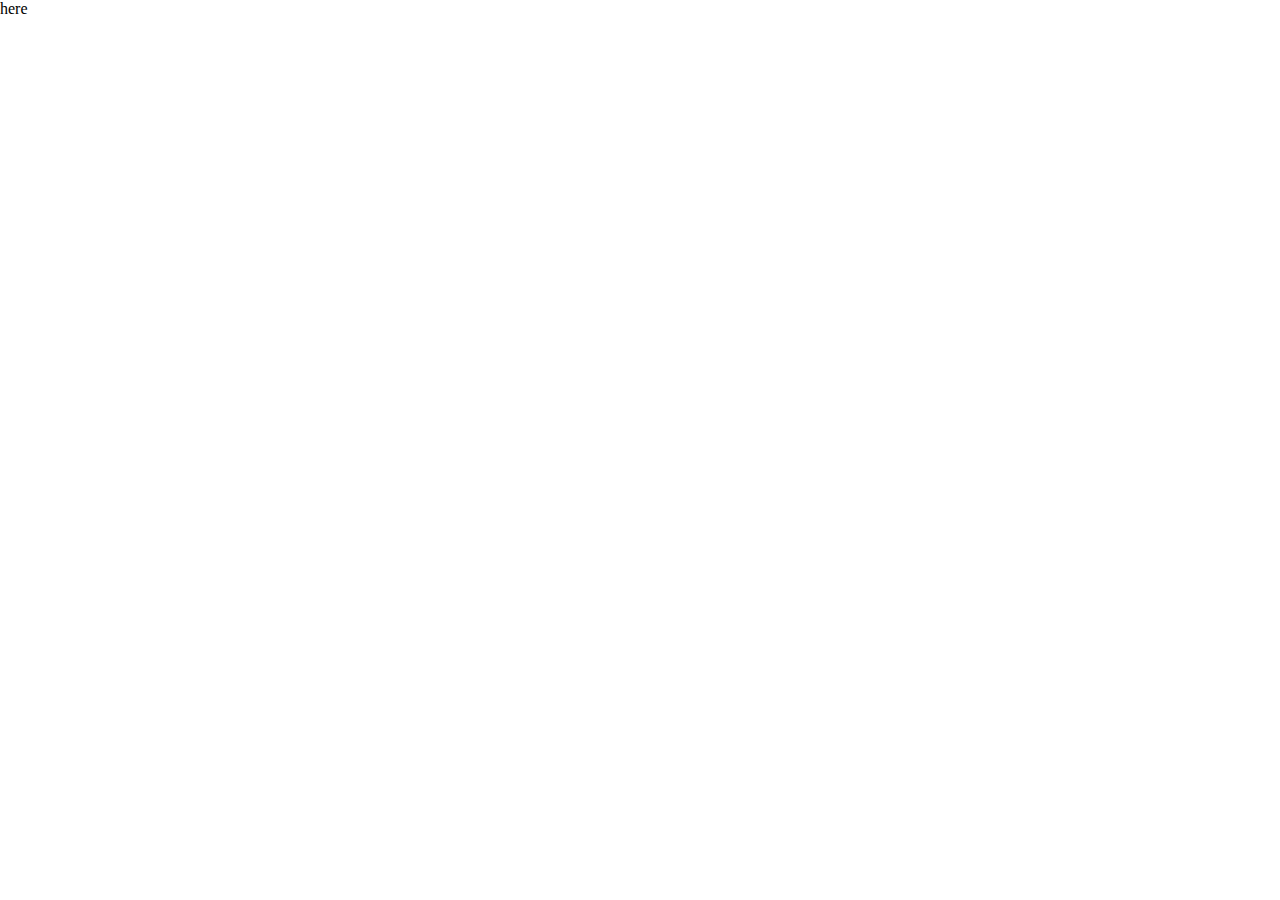
==== index.html @ a62f340e "last fix" ====
<!DOCTYPE html>
<html lang="en">
<head>
    <meta charset="UTF-8">
    <meta name="viewport" content="width=device-width, initial-scale=1.0">
    <title>Amici</title>
    <link rel="stylesheet" href="./src/style/style.css">
</head>
<body>
    here
</body>
</html>
---- src/style/style.css ----
* {
    margin: 0;
    padding: 0;
    box-sizing: border-box;
    scroll-behavior: smooth;
}

button {
    cursor: pointer;
}

.hidden {
    display: none;
}

.container {
    width: 100%;
    max-width: 1440px;
    padding: 0 20px;
    margin: 0 auto;
}


/* posts listing styles */

.posts-row {
    display: flex;
    flex-direction: column;
    align-items: center;
}

.post {
    max-width: 900px;
    margin-bottom: 25px;
}

.post-actions {
    display: flex;
    align-items: center;
    gap: 5px;
    margin-top: 8px;
}

.post-comment-container {
    display: flex;
    align-items: center;
}

.post-like-button {
    width: 24px;
    height: 24px;
    background-size: cover;
    background-position: center;
    background-repeat: no-repeat;
    border: none;
    background-color: transparent;
    background-image: url("../icons/like.svg");
}

.post-dislike-button {
    width: 24px;
    height: 24px;
    background-size: cover;
    background-position: center;
    background-repeat: no-repeat;
    border: none;
    background-color: transparent;
    background-image: url("../icons/dislike.svg");
}

.post-comments-button {
    display: block;
    width: 19px;
    height: 19px;
    background-size: cover;
    background-position: center;
    background-repeat: no-repeat;
    border: none;
    margin-right: 5px;
    background-color: transparent;
    background-image: url("../icons/comment.svg");
}

.post-image {
    width: 100%;
    max-width: 900px;   
    max-height: 500px;
    border-radius: 10px;
    object-fit: cover;
}

.post-user-info {
    display: flex;
    align-items: center;
}

.post-user-image {
    width: 40px;
    height: 40px;
    border-radius: 9999px;
    background-size: cover;
    background-position: center;
    background-repeat: no-repeat;
    margin: 10px 0;
}

.post-user-name {
    font-weight: 700;
    font-size: 22px;
    margin: 0 8px 0 13px;
}

.post-user-date {
    font-size: 14px;
    color: #818181;
}

.post-text {
    color: black;
    font-size: 16px;
    text-decoration: none;
}

.post-title {
    font-weight: 700;
    font-size: 30px;
    margin: 5px 0;
    overflow: hidden;
    display: -webkit-box;
    -webkit-box-orient: vertical;
    -webkit-line-clamp: 1;
}

.post-description {
    font-weight: 400;
    font-size: 16px;
    line-height: 1.15;
    overflow: hidden;
    display: -webkit-box;
    -webkit-box-orient: vertical;
    -webkit-line-clamp: 3;
}

.post-comments {
    color: white;
    background-color: #5555aa;
    border-radius: 16px;
    padding: 10px 16px;
    border: none;
    font-size: 16px;
    cursor: pointer;
    transition: 0.2s;
    text-decoration: none;
}

.post-comments:hover {
    transition: 0.2s;
    background-color: #3c3c8f;
}


/* details styles */

#post-details {
    padding-bottom: 25px;
}

.details-main-content {
    width: 100%;
    max-width: 900px;
    padding: 20px 0;
    border-bottom: 2px solid rgba(0,0,0,0.25);
}

.details-top {
    border-bottom: 2px solid rgba(0,0,0,0.25);
    margin-bottom: 20px;
    padding-bottom: 7px;
}

.details-user {
    display: flex;
    align-items: center;
}

.details-user-name {
    font-weight: 900;
    font-size: 24px;
    margin-left: 8px;
}

.details-user-image {
    width: 50px;
    height: 50px;
    border-radius: 9999px;
    background-size: cover;
    background-position: center;
    background-repeat: no-repeat;
    margin: 10px 0;
}

.details-title {
    font-weight: 900;
    font-size: 33px;
}

.details-date {
    font-size: 14px;
    color: rgba(0,0,0,0.45);
}

.details-image {
    width: 100%;
}

.details-text {
    font-size: 17px;
    line-height: 24px;
    white-space: pre-line;
}

.details-actions {
    padding: 15px 0 0;
    display: flex;
    align-items: center;
    gap: 5px;
}

.details-like-button {
    background-image: url('../icons/like.svg');
    width: 25px;
    height: 25px;
    border: none;
    background-position: center;
    background-size: contain;
    background-repeat: no-repeat;
    background-color: transparent;
}

.details-dislike-button {
    background-image: url('../icons/dislike.svg');
    width: 25px;
    height: 25px;
    border: none;
    transform: scaleX(-1);
    background-position: center;
    background-size: contain;
    background-repeat: no-repeat;
    background-color: transparent;
}

.details-comments-container {
    display: flex;
    align-items: center;
}

.details-comments-button {
    display: block;
    background-image: url('../icons/comment.svg');
    width: 20px;
    height: 20px;
    border: none;
    background-position: center;
    background-size: contain;
    background-repeat: no-repeat;
    background-color: transparent;
    margin-right: 5px;
}

.details-comments-icon {
    width: 20px;
    height: 20px;
    object-fit: cover;
}


/* comments styles */

.post-details-container {
    display: flex;
    flex-direction: column;
    align-items: center;
}

.comments-row {
    padding-top: 15px;
}

.comment {
    margin-bottom: 15px;
}

.comment-action {
    display: flex;
    align-items: center;
}

.comment.is-reply {
    margin: -5px 0 0;
    padding-left: 24px;
}

.comment-like {
    background-image: url('../icons/like.svg');
    width: 20px;
    height: 20px;
    border: none;
    background-position: center;
    background-size: contain;
    background-repeat: no-repeat;
    background-color: transparent;
}

.comment-dislike {
    background-image: url('../icons/dislike.svg');
    width: 20px;
    height: 20px;
    border: none;
    transform: scaleX(-1);
    background-position: center;
    background-size: contain;
    background-repeat: no-repeat;
    background-color: transparent;
}

.comment-comment {
    background-image: url('../icons/comment.svg');
    width: 15px;
    height: 15px;
    border: none;
    background-position: center;
    background-size: contain;
    background-repeat: no-repeat;
    background-color: transparent;
}

.comment-reply {
    background-color: transparent;
    border: none;
    cursor: pointer;
    color: rgba(6,6,15,0.55);
}

.details-comments {
    width: 100%;
    max-width: 900px;
    padding: 15px 0;
}

.details-comments-title {
    margin-bottom: 15px;
}

.details-comments-count {
    color: rgba(0,0,0,0.50);
}

.comments-form {
    display: flex;
    position: relative;
}

.comments-input {
    padding: 16px;
    border-radius: 82px;
    width: 100%;
    font-size: 15px;
}

.comments-button {
    top: 8px;
    right: 10px;
    position: absolute;
    width: 36px;
    height: 36px;
    background-color: #5555aa;
    border: none;
    border-radius: 100%;
    background-image: url(../icons/up-arrow.svg);
    background-position: center;
    background-repeat: no-repeat;
    background-size: cover;
}

.comment-user-info {
    display: flex;
    align-items: center;
}

.comment-user-image {
    width: 40px;
    height: 40px;
    border-radius: 9999px;
    background-size: cover;
    background-position: center;
    background-repeat: no-repeat;
    margin: 10px 0;
}

.comment-user-name {
    font-weight: 700;
    font-size: 19px;
    margin: 0 8px 0 13px;
}

.comment-user-date {
    font-size: 12px;
    color: #818181;
}

.comment-text {
    font-weight: 400;
    font-size: 17px;
    line-height: 24px;
}

.comments-hidden-list {
    color: rgba(6,6,15,0.75);
}



/* responsive */

@media (max-width: 768px) {
    .post-title {
        font-size: 25px;
    }

    .post-description {
        font-size: 14px;
    }

    .details-title {
        font-size: 26px;
    }

    .details-text {
        font-size: 15px;
    }

    .comments-input {
        padding: 9px;
    }
    .comments-button {
        top: 6px;
        right: 7px;
        width: 28px;
        height: 28px;
    }
}
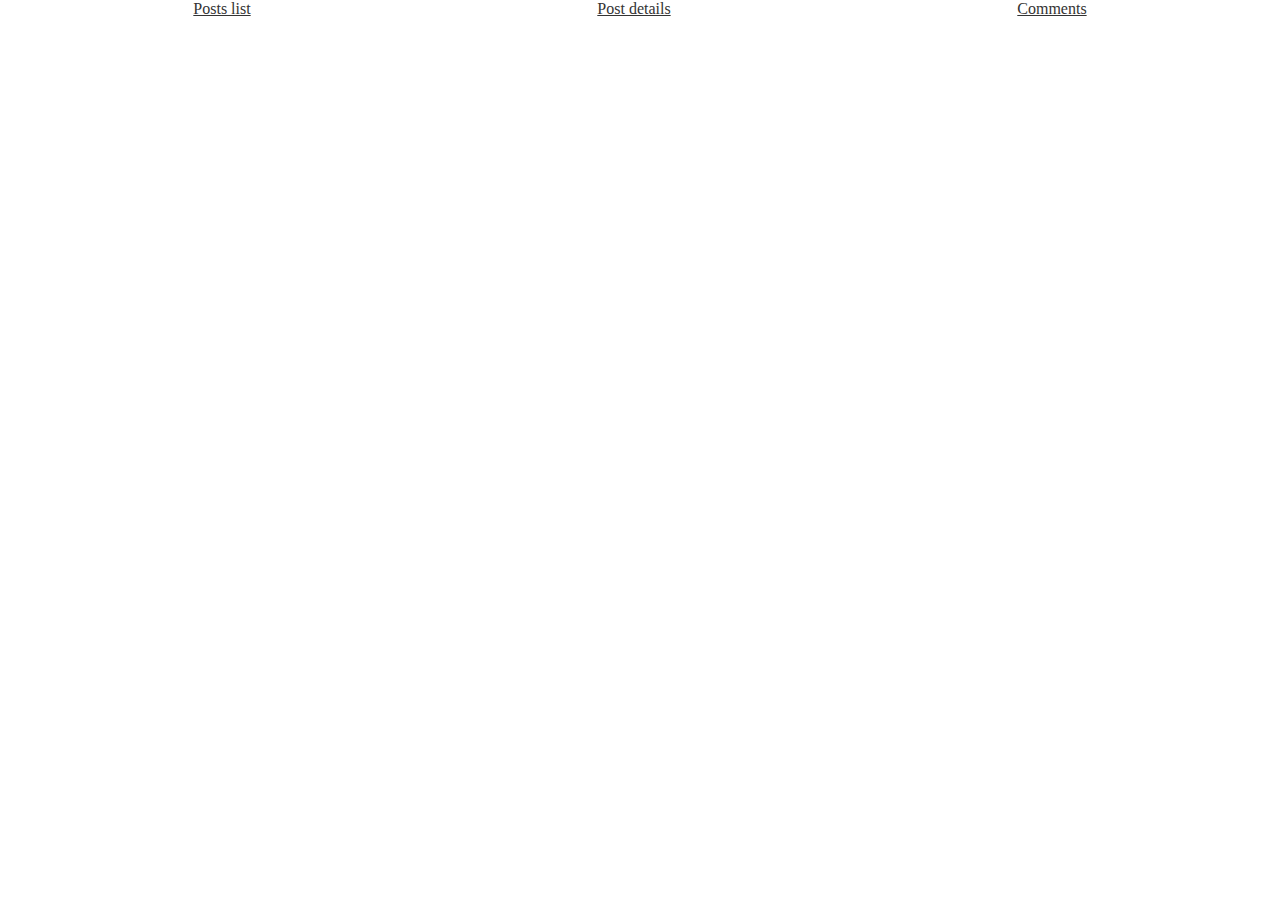
==== commit fbd44c3b: "files changed" ====
--- a/index.html
+++ b/index.html
@@ -7,6 +7,20 @@
     <link rel="stylesheet" href="./src/style/style.css">
 </head>
 <body>
-    here
+    <main class="main">
+        <div class="container">
+            <section class="main-section">
+                <a href="./src/pages/posts_list.html">
+                    Posts list
+                </a>
+                <a href="./src/pages/post_detail.html">
+                    Post details
+                </a>
+                <a href="./src/pages/comments.html">
+                    Comments
+                </a>
+            </section>
+        </div>
+    </main>
 </body>
 </html>--- a/src/style/style.css
+++ b/src/style/style.css
@@ -3,6 +3,7 @@
     padding: 0;
     box-sizing: border-box;
     scroll-behavior: smooth;
+    color: #333333;
 }
 
 button {
@@ -20,6 +21,11 @@
     margin: 0 auto;
 }
 
+.main-section {
+    display: flex;
+    align-items: center;
+    justify-content: space-around;
+}
 
 /* posts listing styles */
 
@@ -44,6 +50,10 @@
 .post-comment-container {
     display: flex;
     align-items: center;
+}
+
+.post-comments-counter {
+    color: #818181;
 }
 
 .post-like-button {
